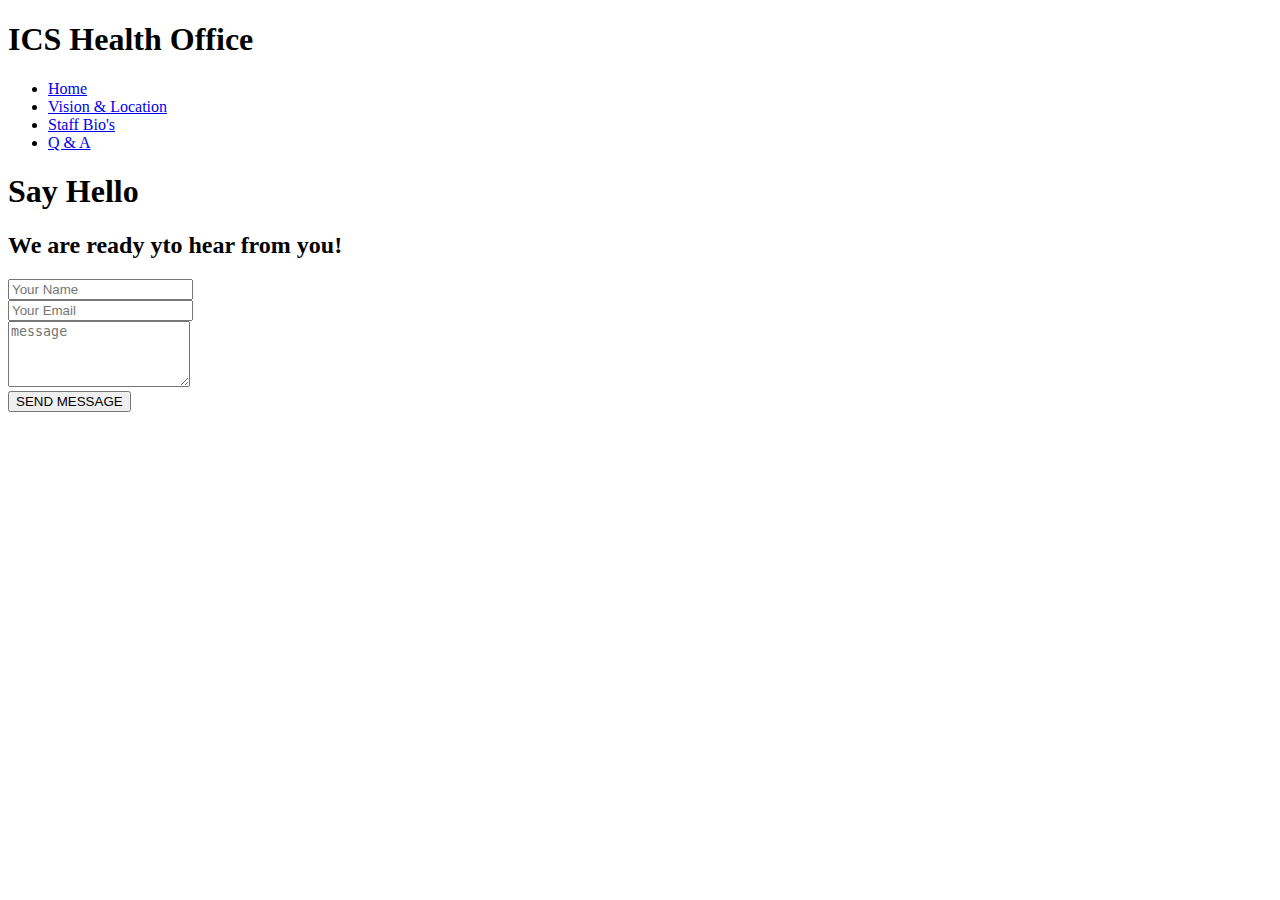
==== cu_clinic/index.html @ 548ad62e "comment" ====
<!DOCTYPE html>
<html>
  <head>
    <link rel="stylesheet" type="text/css" href="style_qa.css">
    <title>Q & A</title>
  </head>
  <body>
    <div class="header">
      <div class="inner_header">
        <div class="logo_container">
          <h1>ICS Health Office </h1>
        </div>
        <ul class="navigation">
          <li><a href="home_clinic.html">Home</a></li>
          <li><a href="vl_clinic.html">Vision & Location</a></li>
          <li><a href="sb_clinic.html">Staff Bio's</a></li>
          <li><a href="qa_clinic.html"><span>Q & A</span></a></li>
        </ul>
      </div>
    </div>

    <div class="contact-title">
      <h1>Say Hello</h1>
      <h2>We are ready yto hear from you!</h2>
    </div>

    <div class="contact-form">
      <form id="contact-form" method="post"  action="qa.php">
        <input type="text" name="name" class="form-control" placeholder="Your Name" required>
        <br>
        <input type="text" name="email" class="form-control" placeholder="Your Email" required>
        <br>
        <textarea name="message" class="form-control" placeholder="message" rows="4" ></textarea>
        <br>
        <input type="submit" class="form-control" value="SEND MESSAGE">


      </form>
    </div>


  </body>

</html>
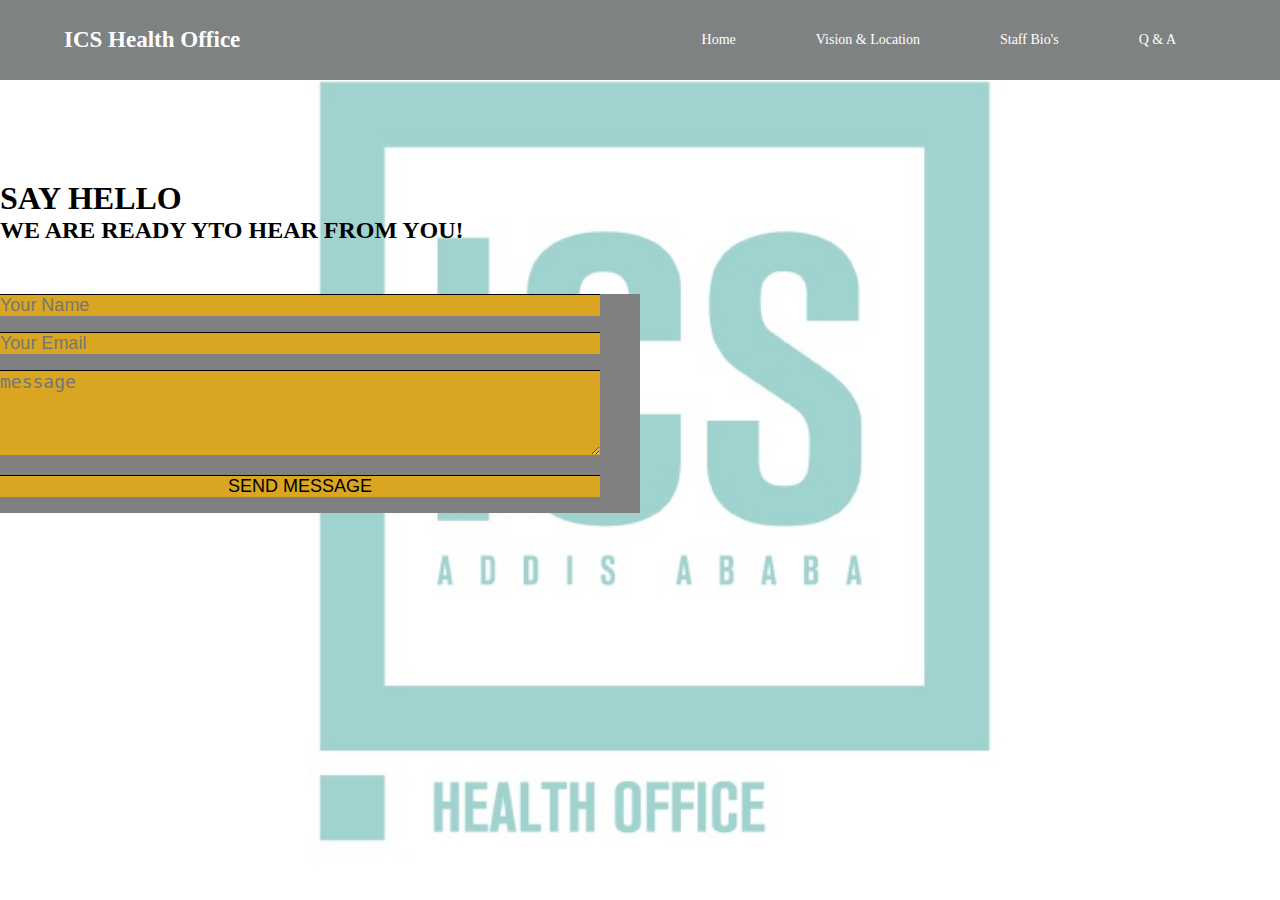
==== commit 2e6e8127: "commint" ====
--- a/cu_clinic/index.html
+++ b/cu_clinic/index.html
@@ -1,7 +1,7 @@
 <!DOCTYPE html>
 <html>
   <head>
-    <link rel="stylesheet" type="text/css" href="style_qa.css">
+    <link rel="stylesheet" type="text/css" href="index.css">
     <title>Q & A</title>
   </head>
   <body>
@@ -25,7 +25,7 @@
     </div>
 
     <div class="contact-form">
-      <form id="contact-form" method="post"  action="qa.php">
+      <form id="contact-form" method="post"  action="index.php">
         <input type="text" name="name" class="form-control" placeholder="Your Name" required>
         <br>
         <input type="text" name="email" class="form-control" placeholder="Your Email" required>
--- a/cu_clinic/index.css
+++ b/cu_clinic/index.css
@@ -0,0 +1,113 @@
+* {
+  margin: 0;
+  padding: 0;
+  list-style: none;
+  text-decoration: none;
+}
+body{
+  color: black;
+  background-image: url(clinic_photos/clinic_logo.jpg);
+  background-repeat: no-repeat;
+  background-size: contain;
+  background-attachment: fixed;
+  background-position: center;
+}
+.header{
+  width:100%;
+  height:80px;
+  display:block;
+  background-color: #7E8282  ;
+}
+.inner_header{
+  width: 90%;
+  height: 100%;
+  display: block;
+  margin: 0 auto;
+}
+.logo_container{
+  height: 100%;
+  display: table;
+  float: left;
+}
+.logo_container h1{
+  color: white;
+  height: 100%;
+  display: table-cell;
+  vertical-align: middle;
+  font-family: fantasy;
+  font-size: 23px;
+}
+.navigation{
+  float: right;
+  height: 100%;
+}
+.navigation li a{
+  display: table-cell;
+  vertical-align: middle;
+  color: white;
+  font-family: fantasy;
+  font-size: 14px;
+  position: relative;
+}
+.navigation li a::after{
+    content: "";
+  position: absolute;
+  left: 0;
+  bottom: 0;
+  top:46px;
+  width: 100%;
+  height: 2px;
+  background: currentColor;
+  -webkit-transform: scaleX(0);
+          transform: scaleX(0);
+  -webkit-transform-origin: right;
+          transform-origin: right;
+  transition: -webkit-transform 250ms ease-in;
+  transition: transform 250ms ease-in;
+  transition: transform 250ms ease-in, -webkit-transform 250ms ease-in;
+  }
+
+
+    .navigation li a:hover::after{
+      -webkit-transform: scaleX(1);
+          transform: scaleX(1);
+  -webkit-transform-origin: left;
+          transform-origin: left;
+
+    }
+.navigation li a span{
+
+}
+.navigation a:last-child{
+  padding-right: 0;
+}
+.navigation li{
+  height: 100%;
+  display: table;
+  float: left;
+  padding: 0px 40px;
+}
+
+.contact-title{
+  margin-top: 100px;
+  color: black;
+  text-transform: uppercase;
+  transition: all 4s ease-in-out
+}
+
+.contact-form form{
+  margin-top: 50px;
+  transition: all 4s ease-in-out;
+  background: grey;
+  width: 50%;
+}
+.contact-form .form-control{
+  width: 600px;
+  background: goldenrod;
+  border: none;
+  outline: none;
+  border-top: 1px solid black;
+  color: black;
+  font-size: 18px;
+  margin-bottom: 16px;
+}
